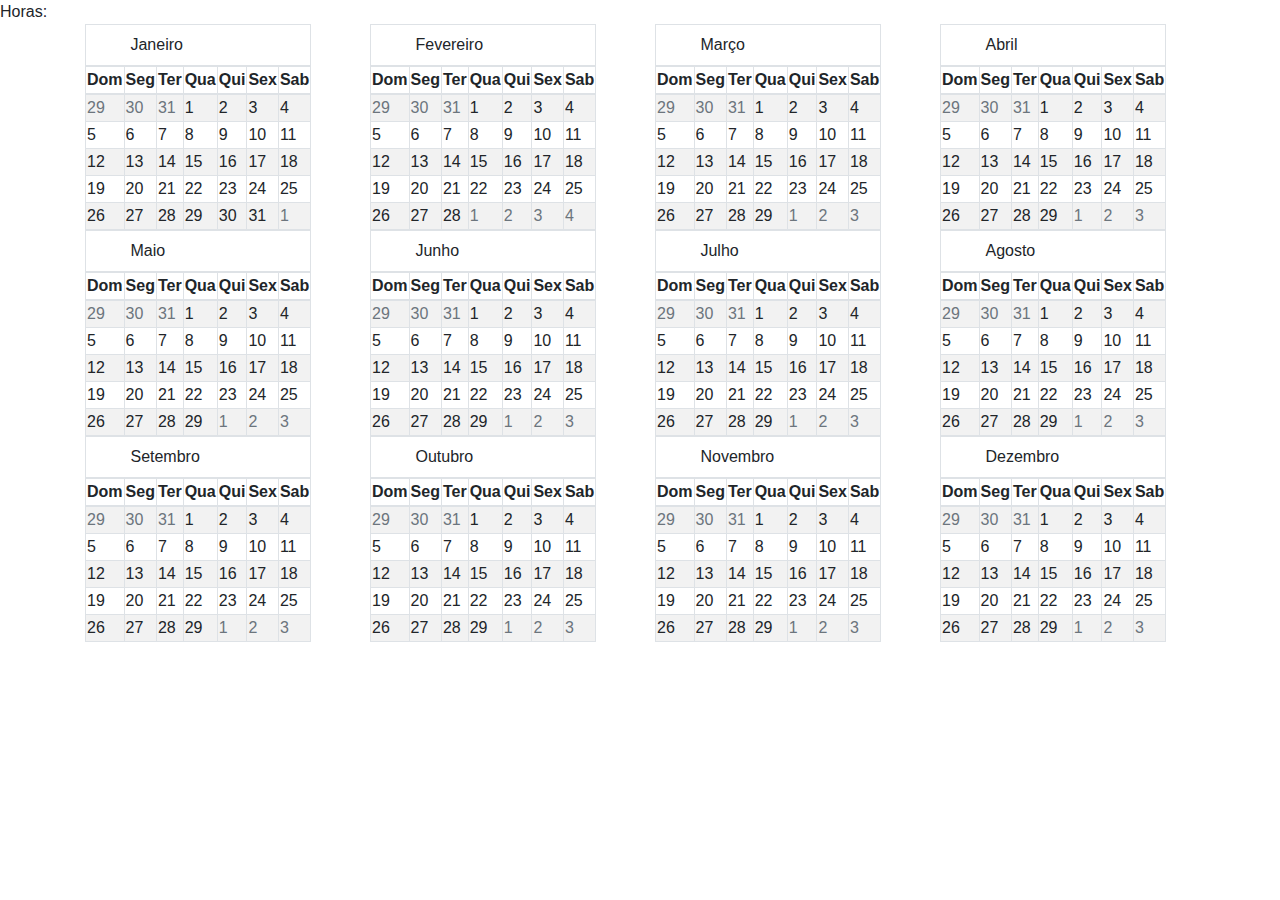
==== calendario/index.html @ 9400ea74 "Calendario first commit" ====
<!doctype html>
<html lang="pt-br">
  <head>
    <title>Calendário</title>
    <!-- Required meta tags -->
    <meta charset="utf-8">
    <meta name="viewport" content="width=device-width, initial-scale=1, shrink-to-fit=no">

    <!-- Bootstrap CSS -->
    <link rel="stylesheet" href="https://stackpath.bootstrapcdn.com/bootstrap/4.3.1/css/bootstrap.min.css" integrity="sha384-ggOyR0iXCbMQv3Xipma34MD+dH/1fQ784/j6cY/iJTQUOhcWr7x9JvoRxT2MZw1T" crossorigin="anonymous">
  </head>
  <body onload="inittime()">
    <div class="row">
        <div class="col-md-12">
        <span id="timer">Horas: </span>
        </div>  
    </div>
    <main>
        <div class="container" id="main-calendar">
            <div class="row">
                <!-- -->
                <div class="span12 col-md-3 col-sm-6">
                    <table class="table-condensed table-bordered table-striped">
                        <thead>
                            <tr>
                            <th colspan="7" >
                                <a class="btn"><i class="fas fa-calendar-alt"></i></a>
                                <a class="btn">Janeiro</a>
                            </th>
                            </tr>
                            <tr>
                                <th>Dom</th>
                                <th>Seg</th>
                                <th>Ter</th>
                                <th>Qua</th>
                                <th>Qui</th>
                                <th>Sex</th>
                                <th>Sab</th>
                            </tr>
                        </thead>
                        <tbody>
                            <tr>
                                <td class="text-muted">29</td>
                                <td class="text-muted">30</td>
                                <td class="text-muted">31</td>
                                <td>1</td>
                                <td>2</td>
                                <td>3</td>
                                <td>4</td>
                            </tr>
                            <tr>
                                <td>5</td>
                                <td>6</td>
                                <td>7</td>
                                <td>8</td>
                                <td>9</td>
                                <td>10</td>
                                <td>11</td>
                            </tr>
                            <tr>
                                <td>12</td>
                                <td>13</td>
                                <td>14</td>
                                <td>15</td>
                                <td>16</td>
                                <td>17</td>
                                <td>18</td>
                            </tr>
                            <tr>
                                <td>19</td>
                                <td>20</td>
                                <td>21</td>
                                <td>22</td>
                                <td>23</td>
                                <td>24</td>
                                <td>25</td>
                            </tr>
                            <tr>
                                <td>26</td>
                                <td>27</td>
                                <td>28</td>
                                <td>29</td>
                                <td>30</td>
                                <td>31</td>
                                <td class="text-muted">1</td>
                            </tr>
                        </tbody>
                    </table>    
                </div>
                <div class="span12 col-md-3 col-sm-6">
                    <table class="table-condensed table-bordered table-striped">
                        <thead>
                            <tr>
                            <th colspan="7" >
                                <a class="btn"><i class="fas fa-calendar-alt"></i></a>
                                <a class="btn">Fevereiro</a>
                            </th>
                            </tr>
                            <tr>
                                <th>Dom</th>
                                <th>Seg</th>
                                <th>Ter</th>
                                <th>Qua</th>
                                <th>Qui</th>
                                <th>Sex</th>
                                <th>Sab</th>
                            </tr>
                        </thead>
                        <tbody>
                            <tr>
                                <td class="text-muted">29</td>
                                <td class="text-muted">30</td>
                                <td class="text-muted">31</td>
                                <td>1</td>
                                <td>2</td>
                                <td>3</td>
                                <td>4</td>
                            </tr>
                            <tr>
                                <td>5</td>
                                <td>6</td>
                                <td>7</td>
                                <td>8</td>
                                <td>9</td>
                                <td>10</td>
                                <td>11</td>
                            </tr>
                            <tr>
                                <td>12</td>
                                <td>13</td>
                                <td>14</td>
                                <td>15</td>
                                <td>16</td>
                                <td>17</td>
                                <td>18</td>
                            </tr>
                            <tr>
                                <td>19</td>
                                <td>20</td>
                                <td>21</td>
                                <td>22</td>
                                <td>23</td>
                                <td>24</td>
                                <td>25</td>
                            </tr>
                            <tr>
                                <td>26</td>
                                <td>27</td>
                                <td>28</td>
                                <td class="text-muted">1</td>
                                <td class="text-muted">2</td>
                                <td class="text-muted">3</td>
                                <td class="text-muted">4</td>
                            </tr>
                        </tbody>
                    </table>    
                </div>
                <div class="span12 col-md-3 col-sm-6">
                    <table class="table-condensed table-bordered table-striped">
                        <thead>
                            <tr>
                            <th colspan="7" >
                                <a class="btn"><i class="fas fa-calendar-alt"></i></a>
                                <a class="btn">Março</a>
                            </th>
                            </tr>
                            <tr>
                                <th>Dom</th>
                                <th>Seg</th>
                                <th>Ter</th>
                                <th>Qua</th>
                                <th>Qui</th>
                                <th>Sex</th>
                                <th>Sab</th>
                            </tr>
                        </thead>
                        <tbody>
                            <tr>
                                <td class="text-muted">29</td>
                                <td class="text-muted">30</td>
                                <td class="text-muted">31</td>
                                <td>1</td>
                                <td>2</td>
                                <td>3</td>
                                <td>4</td>
                            </tr>
                            <tr>
                                <td>5</td>
                                <td>6</td>
                                <td>7</td>
                                <td>8</td>
                                <td>9</td>
                                <td>10</td>
                                <td>11</td>
                            </tr>
                            <tr>
                                <td>12</td>
                                <td>13</td>
                                <td>14</td>
                                <td>15</td>
                                <td>16</td>
                                <td>17</td>
                                <td>18</td>
                            </tr>
                            <tr>
                                <td>19</td>
                                <td>20</td>
                                <td>21</td>
                                <td>22</td>
                                <td>23</td>
                                <td>24</td>
                                <td>25</td>
                            </tr>
                            <tr>
                                <td>26</td>
                                <td>27</td>
                                <td>28</td>
                                <td>29</td>
                                <td class="text-muted">1</td>
                                <td class="text-muted">2</td>
                                <td class="text-muted">3</td>
                            </tr>
                        </tbody>
                    </table>    
                </div>
                <div class="span12 col-md-3 col-sm-6">
                    <table class="table-condensed table-bordered table-striped">
                        <thead>
                            <tr>
                            <th colspan="7" >
                                <a class="btn"><i class="fas fa-calendar-alt"></i></a>
                                <a class="btn">Abril</a>
                            </th>
                            </tr>
                            <tr>
                                <th>Dom</th>
                                <th>Seg</th>
                                <th>Ter</th>
                                <th>Qua</th>
                                <th>Qui</th>
                                <th>Sex</th>
                                <th>Sab</th>
                            </tr>
                        </thead>
                        <tbody>
                            <tr>
                                <td class="text-muted">29</td>
                                <td class="text-muted">30</td>
                                <td class="text-muted">31</td>
                                <td>1</td>
                                <td>2</td>
                                <td>3</td>
                                <td>4</td>
                            </tr>
                            <tr>
                                <td>5</td>
                                <td>6</td>
                                <td>7</td>
                                <td>8</td>
                                <td>9</td>
                                <td>10</td>
                                <td>11</td>
                            </tr>
                            <tr>
                                <td>12</td>
                                <td>13</td>
                                <td>14</td>
                                <td>15</td>
                                <td>16</td>
                                <td>17</td>
                                <td>18</td>
                            </tr>
                            <tr>
                                <td>19</td>
                                <td>20</td>
                                <td>21</td>
                                <td>22</td>
                                <td>23</td>
                                <td>24</td>
                                <td>25</td>
                            </tr>
                            <tr>
                                <td>26</td>
                                <td>27</td>
                                <td>28</td>
                                <td>29</td>
                                <td class="text-muted">1</td>
                                <td class="text-muted">2</td>
                                <td class="text-muted">3</td>
                            </tr>
                        </tbody>
                    </table>    
                </div>
                <div class="span12 col-md-3 col-sm-6">
                    <table class="table-condensed table-bordered table-striped">
                        <thead>
                            <tr>
                            <th colspan="7" >
                                <a class="btn"><i class="fas fa-calendar-alt"></i></a>
                                <a class="btn">Maio</a>
                            </th>
                            </tr>
                            <tr>
                                <th>Dom</th>
                                <th>Seg</th>
                                <th>Ter</th>
                                <th>Qua</th>
                                <th>Qui</th>
                                <th>Sex</th>
                                <th>Sab</th>
                            </tr>
                        </thead>
                        <tbody>
                            <tr>
                                <td class="text-muted">29</td>
                                <td class="text-muted">30</td>
                                <td class="text-muted">31</td>
                                <td>1</td>
                                <td>2</td>
                                <td>3</td>
                                <td>4</td>
                            </tr>
                            <tr>
                                <td>5</td>
                                <td>6</td>
                                <td>7</td>
                                <td>8</td>
                                <td>9</td>
                                <td>10</td>
                                <td>11</td>
                            </tr>
                            <tr>
                                <td>12</td>
                                <td>13</td>
                                <td>14</td>
                                <td>15</td>
                                <td>16</td>
                                <td>17</td>
                                <td>18</td>
                            </tr>
                            <tr>
                                <td>19</td>
                                <td>20</td>
                                <td>21</td>
                                <td>22</td>
                                <td>23</td>
                                <td>24</td>
                                <td>25</td>
                            </tr>
                            <tr>
                                <td>26</td>
                                <td>27</td>
                                <td>28</td>
                                <td>29</td>
                                <td class="text-muted">1</td>
                                <td class="text-muted">2</td>
                                <td class="text-muted">3</td>
                            </tr>
                        </tbody>
                    </table>    
                </div>
                <div class="span12 col-md-3 col-sm-6">
                    <table class="table-condensed table-bordered table-striped">
                        <thead>
                            <tr>
                            <th colspan="7" >
                                <a class="btn"><i class="fas fa-calendar-alt"></i></a>
                                <a class="btn">Junho</a>
                            </th>
                            </tr>
                            <tr>
                                <th>Dom</th>
                                <th>Seg</th>
                                <th>Ter</th>
                                <th>Qua</th>
                                <th>Qui</th>
                                <th>Sex</th>
                                <th>Sab</th>
                            </tr>
                        </thead>
                        <tbody>
                            <tr>
                                <td class="text-muted">29</td>
                                <td class="text-muted">30</td>
                                <td class="text-muted">31</td>
                                <td>1</td>
                                <td>2</td>
                                <td>3</td>
                                <td>4</td>
                            </tr>
                            <tr>
                                <td>5</td>
                                <td>6</td>
                                <td>7</td>
                                <td>8</td>
                                <td>9</td>
                                <td>10</td>
                                <td>11</td>
                            </tr>
                            <tr>
                                <td>12</td>
                                <td>13</td>
                                <td>14</td>
                                <td>15</td>
                                <td>16</td>
                                <td>17</td>
                                <td>18</td>
                            </tr>
                            <tr>
                                <td>19</td>
                                <td>20</td>
                                <td>21</td>
                                <td>22</td>
                                <td>23</td>
                                <td>24</td>
                                <td>25</td>
                            </tr>
                            <tr>
                                <td>26</td>
                                <td>27</td>
                                <td>28</td>
                                <td>29</td>
                                <td class="text-muted">1</td>
                                <td class="text-muted">2</td>
                                <td class="text-muted">3</td>
                            </tr>
                        </tbody>
                    </table>    
                </div>
                <div class="span12 col-md-3 col-sm-6">
                    <table class="table-condensed table-bordered table-striped">
                        <thead>
                            <tr>
                            <th colspan="7" >
                                <a class="btn"><i class="fas fa-calendar-alt"></i></a>
                                <a class="btn">Julho</a>
                            </th>
                            </tr>
                            <tr>
                                <th>Dom</th>
                                <th>Seg</th>
                                <th>Ter</th>
                                <th>Qua</th>
                                <th>Qui</th>
                                <th>Sex</th>
                                <th>Sab</th>
                            </tr>
                        </thead>
                        <tbody>
                            <tr>
                                <td class="text-muted">29</td>
                                <td class="text-muted">30</td>
                                <td class="text-muted">31</td>
                                <td>1</td>
                                <td>2</td>
                                <td>3</td>
                                <td>4</td>
                            </tr>
                            <tr>
                                <td>5</td>
                                <td>6</td>
                                <td>7</td>
                                <td>8</td>
                                <td>9</td>
                                <td>10</td>
                                <td>11</td>
                            </tr>
                            <tr>
                                <td>12</td>
                                <td>13</td>
                                <td>14</td>
                                <td>15</td>
                                <td>16</td>
                                <td>17</td>
                                <td>18</td>
                            </tr>
                            <tr>
                                <td>19</td>
                                <td>20</td>
                                <td>21</td>
                                <td>22</td>
                                <td>23</td>
                                <td>24</td>
                                <td>25</td>
                            </tr>
                            <tr>
                                <td>26</td>
                                <td>27</td>
                                <td>28</td>
                                <td>29</td>
                                <td class="text-muted">1</td>
                                <td class="text-muted">2</td>
                                <td class="text-muted">3</td>
                            </tr>
                        </tbody>
                    </table>    
                </div>
                <div class="span12 col-md-3 col-sm-6">
                    <table class="table-condensed table-bordered table-striped">
                        <thead>
                            <tr>
                            <th colspan="7" >
                                <a class="btn"><i class="fas fa-calendar-alt"></i></a>
                                <a class="btn">Agosto</a>
                            </th>
                            </tr>
                            <tr>
                                <th>Dom</th>
                                <th>Seg</th>
                                <th>Ter</th>
                                <th>Qua</th>
                                <th>Qui</th>
                                <th>Sex</th>
                                <th>Sab</th>
                            </tr>
                        </thead>
                        <tbody>
                            <tr>
                                <td class="text-muted">29</td>
                                <td class="text-muted">30</td>
                                <td class="text-muted">31</td>
                                <td>1</td>
                                <td>2</td>
                                <td>3</td>
                                <td>4</td>
                            </tr>
                            <tr>
                                <td>5</td>
                                <td>6</td>
                                <td>7</td>
                                <td>8</td>
                                <td>9</td>
                                <td>10</td>
                                <td>11</td>
                            </tr>
                            <tr>
                                <td>12</td>
                                <td>13</td>
                                <td>14</td>
                                <td>15</td>
                                <td>16</td>
                                <td>17</td>
                                <td>18</td>
                            </tr>
                            <tr>
                                <td>19</td>
                                <td>20</td>
                                <td>21</td>
                                <td>22</td>
                                <td>23</td>
                                <td>24</td>
                                <td>25</td>
                            </tr>
                            <tr>
                                <td>26</td>
                                <td>27</td>
                                <td>28</td>
                                <td>29</td>
                                <td class="text-muted">1</td>
                                <td class="text-muted">2</td>
                                <td class="text-muted">3</td>
                            </tr>
                        </tbody>
                    </table>    
                </div>
                <div class="span12 col-md-3 col-sm-6">
                    <table class="table-condensed table-bordered table-striped">
                        <thead>
                            <tr>
                            <th colspan="7" >
                                <a class="btn"><i class="fas fa-calendar-alt"></i></a>
                                <a class="btn">Setembro</a>
                            </th>
                            </tr>
                            <tr>
                                <th>Dom</th>
                                <th>Seg</th>
                                <th>Ter</th>
                                <th>Qua</th>
                                <th>Qui</th>
                                <th>Sex</th>
                                <th>Sab</th>
                            </tr>
                        </thead>
                        <tbody>
                            <tr>
                                <td class="text-muted">29</td>
                                <td class="text-muted">30</td>
                                <td class="text-muted">31</td>
                                <td>1</td>
                                <td>2</td>
                                <td>3</td>
                                <td>4</td>
                            </tr>
                            <tr>
                                <td>5</td>
                                <td>6</td>
                                <td>7</td>
                                <td>8</td>
                                <td>9</td>
                                <td>10</td>
                                <td>11</td>
                            </tr>
                            <tr>
                                <td>12</td>
                                <td>13</td>
                                <td>14</td>
                                <td>15</td>
                                <td>16</td>
                                <td>17</td>
                                <td>18</td>
                            </tr>
                            <tr>
                                <td>19</td>
                                <td>20</td>
                                <td>21</td>
                                <td>22</td>
                                <td>23</td>
                                <td>24</td>
                                <td>25</td>
                            </tr>
                            <tr>
                                <td>26</td>
                                <td>27</td>
                                <td>28</td>
                                <td>29</td>
                                <td class="text-muted">1</td>
                                <td class="text-muted">2</td>
                                <td class="text-muted">3</td>
                            </tr>
                        </tbody>
                    </table>    
                </div>
                <div class="span12 col-md-3 col-sm-6">
                    <table class="table-condensed table-bordered table-striped">
                        <thead>
                            <tr>
                            <th colspan="7" >
                                <a class="btn"><i class="fas fa-calendar-alt"></i></a>
                                <a class="btn">Outubro</a>
                            </th>
                            </tr>
                            <tr>
                                <th>Dom</th>
                                <th>Seg</th>
                                <th>Ter</th>
                                <th>Qua</th>
                                <th>Qui</th>
                                <th>Sex</th>
                                <th>Sab</th>
                            </tr>
                        </thead>
                        <tbody>
                            <tr>
                                <td class="text-muted">29</td>
                                <td class="text-muted">30</td>
                                <td class="text-muted">31</td>
                                <td>1</td>
                                <td>2</td>
                                <td>3</td>
                                <td>4</td>
                            </tr>
                            <tr>
                                <td>5</td>
                                <td>6</td>
                                <td>7</td>
                                <td>8</td>
                                <td>9</td>
                                <td>10</td>
                                <td>11</td>
                            </tr>
                            <tr>
                                <td>12</td>
                                <td>13</td>
                                <td>14</td>
                                <td>15</td>
                                <td>16</td>
                                <td>17</td>
                                <td>18</td>
                            </tr>
                            <tr>
                                <td>19</td>
                                <td>20</td>
                                <td>21</td>
                                <td>22</td>
                                <td>23</td>
                                <td>24</td>
                                <td>25</td>
                            </tr>
                            <tr>
                                <td>26</td>
                                <td>27</td>
                                <td>28</td>
                                <td>29</td>
                                <td class="text-muted">1</td>
                                <td class="text-muted">2</td>
                                <td class="text-muted">3</td>
                            </tr>
                        </tbody>
                    </table>    
                </div>
                <div class="span12 col-md-3 col-sm-6">
                    <table class="table-condensed table-bordered table-striped">
                        <thead>
                            <tr>
                            <th colspan="7" >
                                <a class="btn"><i class="fas fa-calendar-alt"></i></a>
                                <a class="btn">Novembro</a>
                            </th>
                            </tr>
                            <tr>
                                <th>Dom</th>
                                <th>Seg</th>
                                <th>Ter</th>
                                <th>Qua</th>
                                <th>Qui</th>
                                <th>Sex</th>
                                <th>Sab</th>
                            </tr>
                        </thead>
                        <tbody>
                            <tr>
                                <td class="text-muted">29</td>
                                <td class="text-muted">30</td>
                                <td class="text-muted">31</td>
                                <td>1</td>
                                <td>2</td>
                                <td>3</td>
                                <td>4</td>
                            </tr>
                            <tr>
                                <td>5</td>
                                <td>6</td>
                                <td>7</td>
                                <td>8</td>
                                <td>9</td>
                                <td>10</td>
                                <td>11</td>
                            </tr>
                            <tr>
                                <td>12</td>
                                <td>13</td>
                                <td>14</td>
                                <td>15</td>
                                <td>16</td>
                                <td>17</td>
                                <td>18</td>
                            </tr>
                            <tr>
                                <td>19</td>
                                <td>20</td>
                                <td>21</td>
                                <td>22</td>
                                <td>23</td>
                                <td>24</td>
                                <td>25</td>
                            </tr>
                            <tr>
                                <td>26</td>
                                <td>27</td>
                                <td>28</td>
                                <td>29</td>
                                <td class="text-muted">1</td>
                                <td class="text-muted">2</td>
                                <td class="text-muted">3</td>
                            </tr>
                        </tbody>
                    </table>    
                </div>
                <div class="span12 col-md-3 col-sm-6">
                    <table class="table-condensed table-bordered table-striped">
                        <thead>
                            <tr>
                            <th colspan="7" >
                                <a class="btn"><i class="fas fa-calendar-alt"></i></a>
                                <a class="btn">Dezembro</a>
                            </th>
                            </tr>
                            <tr>
                                <th>Dom</th>
                                <th>Seg</th>
                                <th>Ter</th>
                                <th>Qua</th>
                                <th>Qui</th>
                                <th>Sex</th>
                                <th>Sab</th>
                            </tr>
                        </thead>
                        <tbody>
                            <tr>
                                <td class="text-muted">29</td>
                                <td class="text-muted">30</td>
                                <td class="text-muted">31</td>
                                <td>1</td>
                                <td>2</td>
                                <td>3</td>
                                <td>4</td>
                            </tr>
                            <tr>
                                <td>5</td>
                                <td>6</td>
                                <td>7</td>
                                <td>8</td>
                                <td>9</td>
                                <td>10</td>
                                <td>11</td>
                            </tr>
                            <tr>
                                <td>12</td>
                                <td>13</td>
                                <td>14</td>
                                <td>15</td>
                                <td>16</td>
                                <td>17</td>
                                <td>18</td>
                            </tr>
                            <tr>
                                <td>19</td>
                                <td>20</td>
                                <td>21</td>
                                <td>22</td>
                                <td>23</td>
                                <td>24</td>
                                <td>25</td>
                            </tr>
                            <tr>
                                <td>26</td>
                                <td>27</td>
                                <td>28</td>
                                <td>29</td>
                                <td class="text-muted">1</td>
                                <td class="text-muted">2</td>
                                <td class="text-muted">3</td>
                            </tr>
                        </tbody>
                    </table>    
                </div>  
            </div>
        </div>
    </main>
    <!-- jQuery first, then Popper.js, then Bootstrap JS -->
    <script src="script.js"></script>
    <script src="https://code.jquery.com/jquery-3.3.1.slim.min.js" integrity="sha384-q8i/X+965DzO0rT7abK41JStQIAqVgRVzpbzo5smXKp4YfRvH+8abtTE1Pi6jizo" crossorigin="anonymous"></script>
    <script src="https://cdnjs.cloudflare.com/ajax/libs/popper.js/1.14.7/umd/popper.min.js" integrity="sha384-UO2eT0CpHqdSJQ6hJty5KVphtPhzWj9WO1clHTMGa3JDZwrnQq4sF86dIHNDz0W1" crossorigin="anonymous"></script>
    <script src="https://stackpath.bootstrapcdn.com/bootstrap/4.3.1/js/bootstrap.min.js" integrity="sha384-JjSmVgyd0p3pXB1rRibZUAYoIIy6OrQ6VrjIEaFf/nJGzIxFDsf4x0xIM+B07jRM" crossorigin="anonymous"></script>
  </body>
</html>
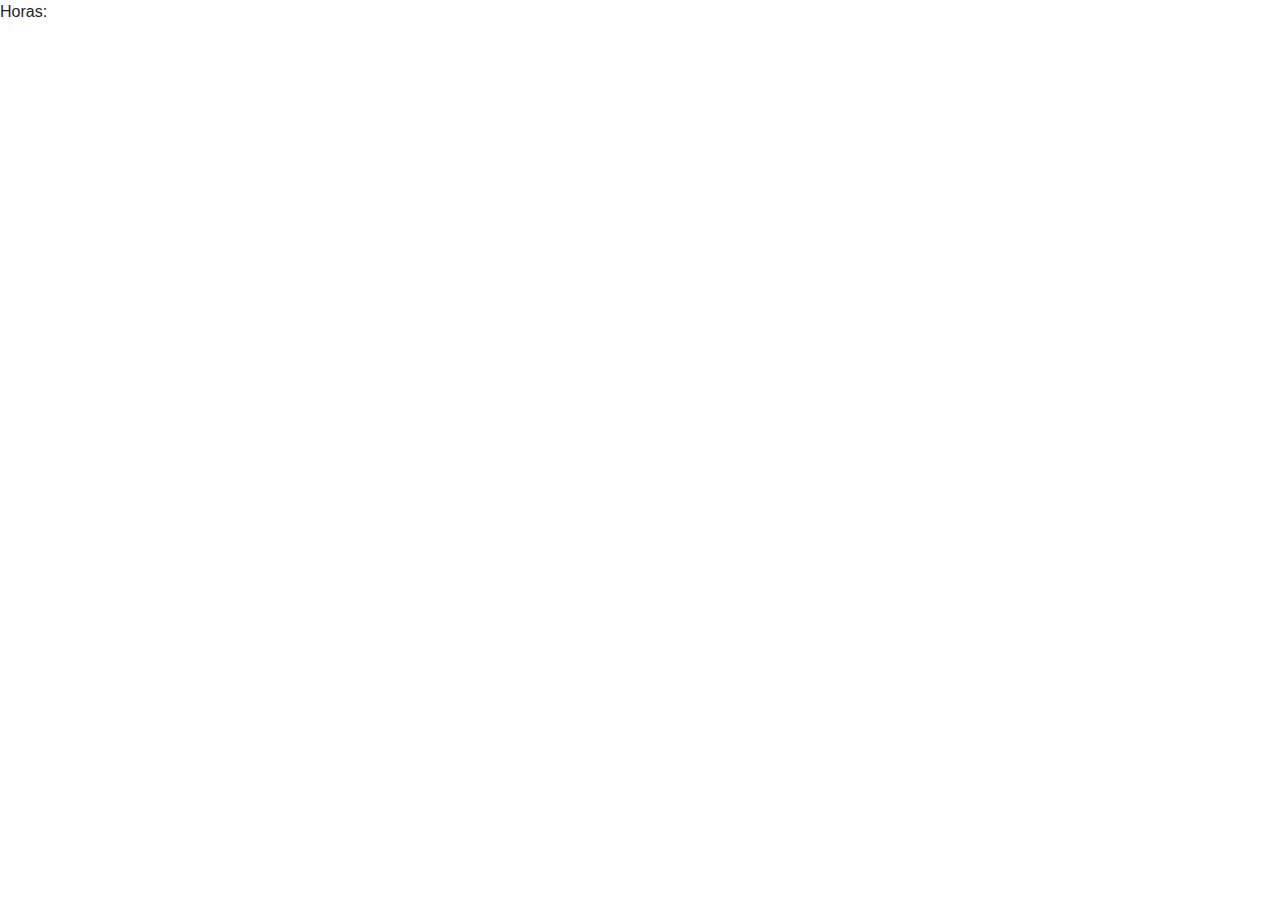
==== commit 6292f23c: "Commit 2" ====
--- a/calendario/index.html
+++ b/calendario/index.html
@@ -18,7 +18,7 @@
     <main>
         <div class="container" id="main-calendar">
             <div class="row">
-                <!-- -->
+                <!-- 
                 <div class="span12 col-md-3 col-sm-6">
                     <table class="table-condensed table-bordered table-striped">
                         <thead>
@@ -86,760 +86,12 @@
                             </tr>
                         </tbody>
                     </table>    
-                </div>
-                <div class="span12 col-md-3 col-sm-6">
-                    <table class="table-condensed table-bordered table-striped">
-                        <thead>
-                            <tr>
-                            <th colspan="7" >
-                                <a class="btn"><i class="fas fa-calendar-alt"></i></a>
-                                <a class="btn">Fevereiro</a>
-                            </th>
-                            </tr>
-                            <tr>
-                                <th>Dom</th>
-                                <th>Seg</th>
-                                <th>Ter</th>
-                                <th>Qua</th>
-                                <th>Qui</th>
-                                <th>Sex</th>
-                                <th>Sab</th>
-                            </tr>
-                        </thead>
-                        <tbody>
-                            <tr>
-                                <td class="text-muted">29</td>
-                                <td class="text-muted">30</td>
-                                <td class="text-muted">31</td>
-                                <td>1</td>
-                                <td>2</td>
-                                <td>3</td>
-                                <td>4</td>
-                            </tr>
-                            <tr>
-                                <td>5</td>
-                                <td>6</td>
-                                <td>7</td>
-                                <td>8</td>
-                                <td>9</td>
-                                <td>10</td>
-                                <td>11</td>
-                            </tr>
-                            <tr>
-                                <td>12</td>
-                                <td>13</td>
-                                <td>14</td>
-                                <td>15</td>
-                                <td>16</td>
-                                <td>17</td>
-                                <td>18</td>
-                            </tr>
-                            <tr>
-                                <td>19</td>
-                                <td>20</td>
-                                <td>21</td>
-                                <td>22</td>
-                                <td>23</td>
-                                <td>24</td>
-                                <td>25</td>
-                            </tr>
-                            <tr>
-                                <td>26</td>
-                                <td>27</td>
-                                <td>28</td>
-                                <td class="text-muted">1</td>
-                                <td class="text-muted">2</td>
-                                <td class="text-muted">3</td>
-                                <td class="text-muted">4</td>
-                            </tr>
-                        </tbody>
-                    </table>    
-                </div>
-                <div class="span12 col-md-3 col-sm-6">
-                    <table class="table-condensed table-bordered table-striped">
-                        <thead>
-                            <tr>
-                            <th colspan="7" >
-                                <a class="btn"><i class="fas fa-calendar-alt"></i></a>
-                                <a class="btn">Março</a>
-                            </th>
-                            </tr>
-                            <tr>
-                                <th>Dom</th>
-                                <th>Seg</th>
-                                <th>Ter</th>
-                                <th>Qua</th>
-                                <th>Qui</th>
-                                <th>Sex</th>
-                                <th>Sab</th>
-                            </tr>
-                        </thead>
-                        <tbody>
-                            <tr>
-                                <td class="text-muted">29</td>
-                                <td class="text-muted">30</td>
-                                <td class="text-muted">31</td>
-                                <td>1</td>
-                                <td>2</td>
-                                <td>3</td>
-                                <td>4</td>
-                            </tr>
-                            <tr>
-                                <td>5</td>
-                                <td>6</td>
-                                <td>7</td>
-                                <td>8</td>
-                                <td>9</td>
-                                <td>10</td>
-                                <td>11</td>
-                            </tr>
-                            <tr>
-                                <td>12</td>
-                                <td>13</td>
-                                <td>14</td>
-                                <td>15</td>
-                                <td>16</td>
-                                <td>17</td>
-                                <td>18</td>
-                            </tr>
-                            <tr>
-                                <td>19</td>
-                                <td>20</td>
-                                <td>21</td>
-                                <td>22</td>
-                                <td>23</td>
-                                <td>24</td>
-                                <td>25</td>
-                            </tr>
-                            <tr>
-                                <td>26</td>
-                                <td>27</td>
-                                <td>28</td>
-                                <td>29</td>
-                                <td class="text-muted">1</td>
-                                <td class="text-muted">2</td>
-                                <td class="text-muted">3</td>
-                            </tr>
-                        </tbody>
-                    </table>    
-                </div>
-                <div class="span12 col-md-3 col-sm-6">
-                    <table class="table-condensed table-bordered table-striped">
-                        <thead>
-                            <tr>
-                            <th colspan="7" >
-                                <a class="btn"><i class="fas fa-calendar-alt"></i></a>
-                                <a class="btn">Abril</a>
-                            </th>
-                            </tr>
-                            <tr>
-                                <th>Dom</th>
-                                <th>Seg</th>
-                                <th>Ter</th>
-                                <th>Qua</th>
-                                <th>Qui</th>
-                                <th>Sex</th>
-                                <th>Sab</th>
-                            </tr>
-                        </thead>
-                        <tbody>
-                            <tr>
-                                <td class="text-muted">29</td>
-                                <td class="text-muted">30</td>
-                                <td class="text-muted">31</td>
-                                <td>1</td>
-                                <td>2</td>
-                                <td>3</td>
-                                <td>4</td>
-                            </tr>
-                            <tr>
-                                <td>5</td>
-                                <td>6</td>
-                                <td>7</td>
-                                <td>8</td>
-                                <td>9</td>
-                                <td>10</td>
-                                <td>11</td>
-                            </tr>
-                            <tr>
-                                <td>12</td>
-                                <td>13</td>
-                                <td>14</td>
-                                <td>15</td>
-                                <td>16</td>
-                                <td>17</td>
-                                <td>18</td>
-                            </tr>
-                            <tr>
-                                <td>19</td>
-                                <td>20</td>
-                                <td>21</td>
-                                <td>22</td>
-                                <td>23</td>
-                                <td>24</td>
-                                <td>25</td>
-                            </tr>
-                            <tr>
-                                <td>26</td>
-                                <td>27</td>
-                                <td>28</td>
-                                <td>29</td>
-                                <td class="text-muted">1</td>
-                                <td class="text-muted">2</td>
-                                <td class="text-muted">3</td>
-                            </tr>
-                        </tbody>
-                    </table>    
-                </div>
-                <div class="span12 col-md-3 col-sm-6">
-                    <table class="table-condensed table-bordered table-striped">
-                        <thead>
-                            <tr>
-                            <th colspan="7" >
-                                <a class="btn"><i class="fas fa-calendar-alt"></i></a>
-                                <a class="btn">Maio</a>
-                            </th>
-                            </tr>
-                            <tr>
-                                <th>Dom</th>
-                                <th>Seg</th>
-                                <th>Ter</th>
-                                <th>Qua</th>
-                                <th>Qui</th>
-                                <th>Sex</th>
-                                <th>Sab</th>
-                            </tr>
-                        </thead>
-                        <tbody>
-                            <tr>
-                                <td class="text-muted">29</td>
-                                <td class="text-muted">30</td>
-                                <td class="text-muted">31</td>
-                                <td>1</td>
-                                <td>2</td>
-                                <td>3</td>
-                                <td>4</td>
-                            </tr>
-                            <tr>
-                                <td>5</td>
-                                <td>6</td>
-                                <td>7</td>
-                                <td>8</td>
-                                <td>9</td>
-                                <td>10</td>
-                                <td>11</td>
-                            </tr>
-                            <tr>
-                                <td>12</td>
-                                <td>13</td>
-                                <td>14</td>
-                                <td>15</td>
-                                <td>16</td>
-                                <td>17</td>
-                                <td>18</td>
-                            </tr>
-                            <tr>
-                                <td>19</td>
-                                <td>20</td>
-                                <td>21</td>
-                                <td>22</td>
-                                <td>23</td>
-                                <td>24</td>
-                                <td>25</td>
-                            </tr>
-                            <tr>
-                                <td>26</td>
-                                <td>27</td>
-                                <td>28</td>
-                                <td>29</td>
-                                <td class="text-muted">1</td>
-                                <td class="text-muted">2</td>
-                                <td class="text-muted">3</td>
-                            </tr>
-                        </tbody>
-                    </table>    
-                </div>
-                <div class="span12 col-md-3 col-sm-6">
-                    <table class="table-condensed table-bordered table-striped">
-                        <thead>
-                            <tr>
-                            <th colspan="7" >
-                                <a class="btn"><i class="fas fa-calendar-alt"></i></a>
-                                <a class="btn">Junho</a>
-                            </th>
-                            </tr>
-                            <tr>
-                                <th>Dom</th>
-                                <th>Seg</th>
-                                <th>Ter</th>
-                                <th>Qua</th>
-                                <th>Qui</th>
-                                <th>Sex</th>
-                                <th>Sab</th>
-                            </tr>
-                        </thead>
-                        <tbody>
-                            <tr>
-                                <td class="text-muted">29</td>
-                                <td class="text-muted">30</td>
-                                <td class="text-muted">31</td>
-                                <td>1</td>
-                                <td>2</td>
-                                <td>3</td>
-                                <td>4</td>
-                            </tr>
-                            <tr>
-                                <td>5</td>
-                                <td>6</td>
-                                <td>7</td>
-                                <td>8</td>
-                                <td>9</td>
-                                <td>10</td>
-                                <td>11</td>
-                            </tr>
-                            <tr>
-                                <td>12</td>
-                                <td>13</td>
-                                <td>14</td>
-                                <td>15</td>
-                                <td>16</td>
-                                <td>17</td>
-                                <td>18</td>
-                            </tr>
-                            <tr>
-                                <td>19</td>
-                                <td>20</td>
-                                <td>21</td>
-                                <td>22</td>
-                                <td>23</td>
-                                <td>24</td>
-                                <td>25</td>
-                            </tr>
-                            <tr>
-                                <td>26</td>
-                                <td>27</td>
-                                <td>28</td>
-                                <td>29</td>
-                                <td class="text-muted">1</td>
-                                <td class="text-muted">2</td>
-                                <td class="text-muted">3</td>
-                            </tr>
-                        </tbody>
-                    </table>    
-                </div>
-                <div class="span12 col-md-3 col-sm-6">
-                    <table class="table-condensed table-bordered table-striped">
-                        <thead>
-                            <tr>
-                            <th colspan="7" >
-                                <a class="btn"><i class="fas fa-calendar-alt"></i></a>
-                                <a class="btn">Julho</a>
-                            </th>
-                            </tr>
-                            <tr>
-                                <th>Dom</th>
-                                <th>Seg</th>
-                                <th>Ter</th>
-                                <th>Qua</th>
-                                <th>Qui</th>
-                                <th>Sex</th>
-                                <th>Sab</th>
-                            </tr>
-                        </thead>
-                        <tbody>
-                            <tr>
-                                <td class="text-muted">29</td>
-                                <td class="text-muted">30</td>
-                                <td class="text-muted">31</td>
-                                <td>1</td>
-                                <td>2</td>
-                                <td>3</td>
-                                <td>4</td>
-                            </tr>
-                            <tr>
-                                <td>5</td>
-                                <td>6</td>
-                                <td>7</td>
-                                <td>8</td>
-                                <td>9</td>
-                                <td>10</td>
-                                <td>11</td>
-                            </tr>
-                            <tr>
-                                <td>12</td>
-                                <td>13</td>
-                                <td>14</td>
-                                <td>15</td>
-                                <td>16</td>
-                                <td>17</td>
-                                <td>18</td>
-                            </tr>
-                            <tr>
-                                <td>19</td>
-                                <td>20</td>
-                                <td>21</td>
-                                <td>22</td>
-                                <td>23</td>
-                                <td>24</td>
-                                <td>25</td>
-                            </tr>
-                            <tr>
-                                <td>26</td>
-                                <td>27</td>
-                                <td>28</td>
-                                <td>29</td>
-                                <td class="text-muted">1</td>
-                                <td class="text-muted">2</td>
-                                <td class="text-muted">3</td>
-                            </tr>
-                        </tbody>
-                    </table>    
-                </div>
-                <div class="span12 col-md-3 col-sm-6">
-                    <table class="table-condensed table-bordered table-striped">
-                        <thead>
-                            <tr>
-                            <th colspan="7" >
-                                <a class="btn"><i class="fas fa-calendar-alt"></i></a>
-                                <a class="btn">Agosto</a>
-                            </th>
-                            </tr>
-                            <tr>
-                                <th>Dom</th>
-                                <th>Seg</th>
-                                <th>Ter</th>
-                                <th>Qua</th>
-                                <th>Qui</th>
-                                <th>Sex</th>
-                                <th>Sab</th>
-                            </tr>
-                        </thead>
-                        <tbody>
-                            <tr>
-                                <td class="text-muted">29</td>
-                                <td class="text-muted">30</td>
-                                <td class="text-muted">31</td>
-                                <td>1</td>
-                                <td>2</td>
-                                <td>3</td>
-                                <td>4</td>
-                            </tr>
-                            <tr>
-                                <td>5</td>
-                                <td>6</td>
-                                <td>7</td>
-                                <td>8</td>
-                                <td>9</td>
-                                <td>10</td>
-                                <td>11</td>
-                            </tr>
-                            <tr>
-                                <td>12</td>
-                                <td>13</td>
-                                <td>14</td>
-                                <td>15</td>
-                                <td>16</td>
-                                <td>17</td>
-                                <td>18</td>
-                            </tr>
-                            <tr>
-                                <td>19</td>
-                                <td>20</td>
-                                <td>21</td>
-                                <td>22</td>
-                                <td>23</td>
-                                <td>24</td>
-                                <td>25</td>
-                            </tr>
-                            <tr>
-                                <td>26</td>
-                                <td>27</td>
-                                <td>28</td>
-                                <td>29</td>
-                                <td class="text-muted">1</td>
-                                <td class="text-muted">2</td>
-                                <td class="text-muted">3</td>
-                            </tr>
-                        </tbody>
-                    </table>    
-                </div>
-                <div class="span12 col-md-3 col-sm-6">
-                    <table class="table-condensed table-bordered table-striped">
-                        <thead>
-                            <tr>
-                            <th colspan="7" >
-                                <a class="btn"><i class="fas fa-calendar-alt"></i></a>
-                                <a class="btn">Setembro</a>
-                            </th>
-                            </tr>
-                            <tr>
-                                <th>Dom</th>
-                                <th>Seg</th>
-                                <th>Ter</th>
-                                <th>Qua</th>
-                                <th>Qui</th>
-                                <th>Sex</th>
-                                <th>Sab</th>
-                            </tr>
-                        </thead>
-                        <tbody>
-                            <tr>
-                                <td class="text-muted">29</td>
-                                <td class="text-muted">30</td>
-                                <td class="text-muted">31</td>
-                                <td>1</td>
-                                <td>2</td>
-                                <td>3</td>
-                                <td>4</td>
-                            </tr>
-                            <tr>
-                                <td>5</td>
-                                <td>6</td>
-                                <td>7</td>
-                                <td>8</td>
-                                <td>9</td>
-                                <td>10</td>
-                                <td>11</td>
-                            </tr>
-                            <tr>
-                                <td>12</td>
-                                <td>13</td>
-                                <td>14</td>
-                                <td>15</td>
-                                <td>16</td>
-                                <td>17</td>
-                                <td>18</td>
-                            </tr>
-                            <tr>
-                                <td>19</td>
-                                <td>20</td>
-                                <td>21</td>
-                                <td>22</td>
-                                <td>23</td>
-                                <td>24</td>
-                                <td>25</td>
-                            </tr>
-                            <tr>
-                                <td>26</td>
-                                <td>27</td>
-                                <td>28</td>
-                                <td>29</td>
-                                <td class="text-muted">1</td>
-                                <td class="text-muted">2</td>
-                                <td class="text-muted">3</td>
-                            </tr>
-                        </tbody>
-                    </table>    
-                </div>
-                <div class="span12 col-md-3 col-sm-6">
-                    <table class="table-condensed table-bordered table-striped">
-                        <thead>
-                            <tr>
-                            <th colspan="7" >
-                                <a class="btn"><i class="fas fa-calendar-alt"></i></a>
-                                <a class="btn">Outubro</a>
-                            </th>
-                            </tr>
-                            <tr>
-                                <th>Dom</th>
-                                <th>Seg</th>
-                                <th>Ter</th>
-                                <th>Qua</th>
-                                <th>Qui</th>
-                                <th>Sex</th>
-                                <th>Sab</th>
-                            </tr>
-                        </thead>
-                        <tbody>
-                            <tr>
-                                <td class="text-muted">29</td>
-                                <td class="text-muted">30</td>
-                                <td class="text-muted">31</td>
-                                <td>1</td>
-                                <td>2</td>
-                                <td>3</td>
-                                <td>4</td>
-                            </tr>
-                            <tr>
-                                <td>5</td>
-                                <td>6</td>
-                                <td>7</td>
-                                <td>8</td>
-                                <td>9</td>
-                                <td>10</td>
-                                <td>11</td>
-                            </tr>
-                            <tr>
-                                <td>12</td>
-                                <td>13</td>
-                                <td>14</td>
-                                <td>15</td>
-                                <td>16</td>
-                                <td>17</td>
-                                <td>18</td>
-                            </tr>
-                            <tr>
-                                <td>19</td>
-                                <td>20</td>
-                                <td>21</td>
-                                <td>22</td>
-                                <td>23</td>
-                                <td>24</td>
-                                <td>25</td>
-                            </tr>
-                            <tr>
-                                <td>26</td>
-                                <td>27</td>
-                                <td>28</td>
-                                <td>29</td>
-                                <td class="text-muted">1</td>
-                                <td class="text-muted">2</td>
-                                <td class="text-muted">3</td>
-                            </tr>
-                        </tbody>
-                    </table>    
-                </div>
-                <div class="span12 col-md-3 col-sm-6">
-                    <table class="table-condensed table-bordered table-striped">
-                        <thead>
-                            <tr>
-                            <th colspan="7" >
-                                <a class="btn"><i class="fas fa-calendar-alt"></i></a>
-                                <a class="btn">Novembro</a>
-                            </th>
-                            </tr>
-                            <tr>
-                                <th>Dom</th>
-                                <th>Seg</th>
-                                <th>Ter</th>
-                                <th>Qua</th>
-                                <th>Qui</th>
-                                <th>Sex</th>
-                                <th>Sab</th>
-                            </tr>
-                        </thead>
-                        <tbody>
-                            <tr>
-                                <td class="text-muted">29</td>
-                                <td class="text-muted">30</td>
-                                <td class="text-muted">31</td>
-                                <td>1</td>
-                                <td>2</td>
-                                <td>3</td>
-                                <td>4</td>
-                            </tr>
-                            <tr>
-                                <td>5</td>
-                                <td>6</td>
-                                <td>7</td>
-                                <td>8</td>
-                                <td>9</td>
-                                <td>10</td>
-                                <td>11</td>
-                            </tr>
-                            <tr>
-                                <td>12</td>
-                                <td>13</td>
-                                <td>14</td>
-                                <td>15</td>
-                                <td>16</td>
-                                <td>17</td>
-                                <td>18</td>
-                            </tr>
-                            <tr>
-                                <td>19</td>
-                                <td>20</td>
-                                <td>21</td>
-                                <td>22</td>
-                                <td>23</td>
-                                <td>24</td>
-                                <td>25</td>
-                            </tr>
-                            <tr>
-                                <td>26</td>
-                                <td>27</td>
-                                <td>28</td>
-                                <td>29</td>
-                                <td class="text-muted">1</td>
-                                <td class="text-muted">2</td>
-                                <td class="text-muted">3</td>
-                            </tr>
-                        </tbody>
-                    </table>    
-                </div>
-                <div class="span12 col-md-3 col-sm-6">
-                    <table class="table-condensed table-bordered table-striped">
-                        <thead>
-                            <tr>
-                            <th colspan="7" >
-                                <a class="btn"><i class="fas fa-calendar-alt"></i></a>
-                                <a class="btn">Dezembro</a>
-                            </th>
-                            </tr>
-                            <tr>
-                                <th>Dom</th>
-                                <th>Seg</th>
-                                <th>Ter</th>
-                                <th>Qua</th>
-                                <th>Qui</th>
-                                <th>Sex</th>
-                                <th>Sab</th>
-                            </tr>
-                        </thead>
-                        <tbody>
-                            <tr>
-                                <td class="text-muted">29</td>
-                                <td class="text-muted">30</td>
-                                <td class="text-muted">31</td>
-                                <td>1</td>
-                                <td>2</td>
-                                <td>3</td>
-                                <td>4</td>
-                            </tr>
-                            <tr>
-                                <td>5</td>
-                                <td>6</td>
-                                <td>7</td>
-                                <td>8</td>
-                                <td>9</td>
-                                <td>10</td>
-                                <td>11</td>
-                            </tr>
-                            <tr>
-                                <td>12</td>
-                                <td>13</td>
-                                <td>14</td>
-                                <td>15</td>
-                                <td>16</td>
-                                <td>17</td>
-                                <td>18</td>
-                            </tr>
-                            <tr>
-                                <td>19</td>
-                                <td>20</td>
-                                <td>21</td>
-                                <td>22</td>
-                                <td>23</td>
-                                <td>24</td>
-                                <td>25</td>
-                            </tr>
-                            <tr>
-                                <td>26</td>
-                                <td>27</td>
-                                <td>28</td>
-                                <td>29</td>
-                                <td class="text-muted">1</td>
-                                <td class="text-muted">2</td>
-                                <td class="text-muted">3</td>
-                            </tr>
-                        </tbody>
-                    </table>    
-                </div>  
+                </div> -->
             </div>
         </div>
     </main>
     <!-- jQuery first, then Popper.js, then Bootstrap JS -->
-    <script src="script.js"></script>
+    <script src="script.min.js"></script>
     <script src="https://code.jquery.com/jquery-3.3.1.slim.min.js" integrity="sha384-q8i/X+965DzO0rT7abK41JStQIAqVgRVzpbzo5smXKp4YfRvH+8abtTE1Pi6jizo" crossorigin="anonymous"></script>
     <script src="https://cdnjs.cloudflare.com/ajax/libs/popper.js/1.14.7/umd/popper.min.js" integrity="sha384-UO2eT0CpHqdSJQ6hJty5KVphtPhzWj9WO1clHTMGa3JDZwrnQq4sF86dIHNDz0W1" crossorigin="anonymous"></script>
     <script src="https://stackpath.bootstrapcdn.com/bootstrap/4.3.1/js/bootstrap.min.js" integrity="sha384-JjSmVgyd0p3pXB1rRibZUAYoIIy6OrQ6VrjIEaFf/nJGzIxFDsf4x0xIM+B07jRM" crossorigin="anonymous"></script>
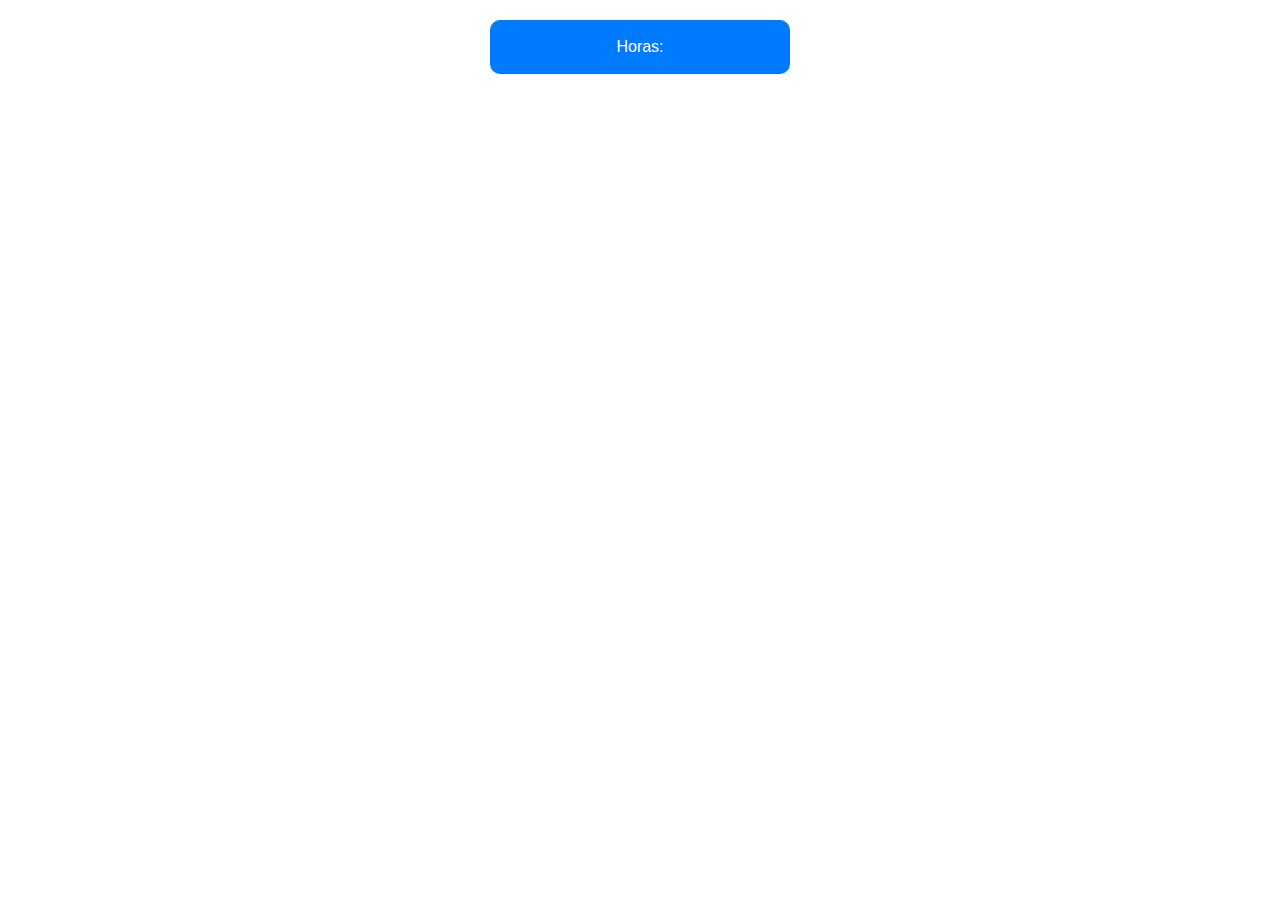
==== commit 057ad372: "Calendario commit 3" ====
--- a/calendario/index.html
+++ b/calendario/index.html
@@ -5,93 +5,25 @@
     <!-- Required meta tags -->
     <meta charset="utf-8">
     <meta name="viewport" content="width=device-width, initial-scale=1, shrink-to-fit=no">
+    <link rel="stylesheet" href="style.css">
 
     <!-- Bootstrap CSS -->
     <link rel="stylesheet" href="https://stackpath.bootstrapcdn.com/bootstrap/4.3.1/css/bootstrap.min.css" integrity="sha384-ggOyR0iXCbMQv3Xipma34MD+dH/1fQ784/j6cY/iJTQUOhcWr7x9JvoRxT2MZw1T" crossorigin="anonymous">
   </head>
-  <body onload="inittime()">
-    <div class="row">
-        <div class="col-md-12">
-        <span id="timer">Horas: </span>
-        </div>  
+  <body onload="inittime()" >
+    <div class="container bg-primary" id="cronometro">
+        <div class="row andre">
+            <div class="col-md-12">
+            <span id="timer">Horas: </span>
+            </div>  
+        </div>
     </div>
     <main>
-        <div class="container" id="main-calendar">
-            <div class="row">
-                <!-- 
-                <div class="span12 col-md-3 col-sm-6">
-                    <table class="table-condensed table-bordered table-striped">
-                        <thead>
-                            <tr>
-                            <th colspan="7" >
-                                <a class="btn"><i class="fas fa-calendar-alt"></i></a>
-                                <a class="btn">Janeiro</a>
-                            </th>
-                            </tr>
-                            <tr>
-                                <th>Dom</th>
-                                <th>Seg</th>
-                                <th>Ter</th>
-                                <th>Qua</th>
-                                <th>Qui</th>
-                                <th>Sex</th>
-                                <th>Sab</th>
-                            </tr>
-                        </thead>
-                        <tbody>
-                            <tr>
-                                <td class="text-muted">29</td>
-                                <td class="text-muted">30</td>
-                                <td class="text-muted">31</td>
-                                <td>1</td>
-                                <td>2</td>
-                                <td>3</td>
-                                <td>4</td>
-                            </tr>
-                            <tr>
-                                <td>5</td>
-                                <td>6</td>
-                                <td>7</td>
-                                <td>8</td>
-                                <td>9</td>
-                                <td>10</td>
-                                <td>11</td>
-                            </tr>
-                            <tr>
-                                <td>12</td>
-                                <td>13</td>
-                                <td>14</td>
-                                <td>15</td>
-                                <td>16</td>
-                                <td>17</td>
-                                <td>18</td>
-                            </tr>
-                            <tr>
-                                <td>19</td>
-                                <td>20</td>
-                                <td>21</td>
-                                <td>22</td>
-                                <td>23</td>
-                                <td>24</td>
-                                <td>25</td>
-                            </tr>
-                            <tr>
-                                <td>26</td>
-                                <td>27</td>
-                                <td>28</td>
-                                <td>29</td>
-                                <td>30</td>
-                                <td>31</td>
-                                <td class="text-muted">1</td>
-                            </tr>
-                        </tbody>
-                    </table>    
-                </div> -->
-            </div>
+        <div class="container" id="main-calendar" onload="showcalendar()">
         </div>
     </main>
     <!-- jQuery first, then Popper.js, then Bootstrap JS -->
-    <script src="script.min.js"></script>
+    <script src="script.js"></script>
     <script src="https://code.jquery.com/jquery-3.3.1.slim.min.js" integrity="sha384-q8i/X+965DzO0rT7abK41JStQIAqVgRVzpbzo5smXKp4YfRvH+8abtTE1Pi6jizo" crossorigin="anonymous"></script>
     <script src="https://cdnjs.cloudflare.com/ajax/libs/popper.js/1.14.7/umd/popper.min.js" integrity="sha384-UO2eT0CpHqdSJQ6hJty5KVphtPhzWj9WO1clHTMGa3JDZwrnQq4sF86dIHNDz0W1" crossorigin="anonymous"></script>
     <script src="https://stackpath.bootstrapcdn.com/bootstrap/4.3.1/js/bootstrap.min.js" integrity="sha384-JjSmVgyd0p3pXB1rRibZUAYoIIy6OrQ6VrjIEaFf/nJGzIxFDsf4x0xIM+B07jRM" crossorigin="anonymous"></script>
--- a/calendario/style.css
+++ b/calendario/style.css
@@ -0,0 +1,35 @@
+html{
+    background-color: rgb(255, 255, 255);
+}
+
+.row{
+    text-align: center;
+}
+
+
+#cronometro{
+    width: 300px;
+    border-radius: 10px;
+}
+
+.andre{
+    margin-top: 20px;
+    margin-bottom: 30px;
+    width: 300px;
+    color: white;
+    padding: 15px;
+}
+
+.month {
+    border-radius: 10px;
+    box-shadow: 0px 0px 10px rgba(0, 0, 0, 0.234);
+    margin-left: auto;
+    margin-right: auto;
+    width: 500px;
+    height: 300px;
+}
+
+.month button{
+    border: 1px solid rgba(177, 111, 111, 0);
+    background-color: rgba(255, 255, 255, 0);
+}
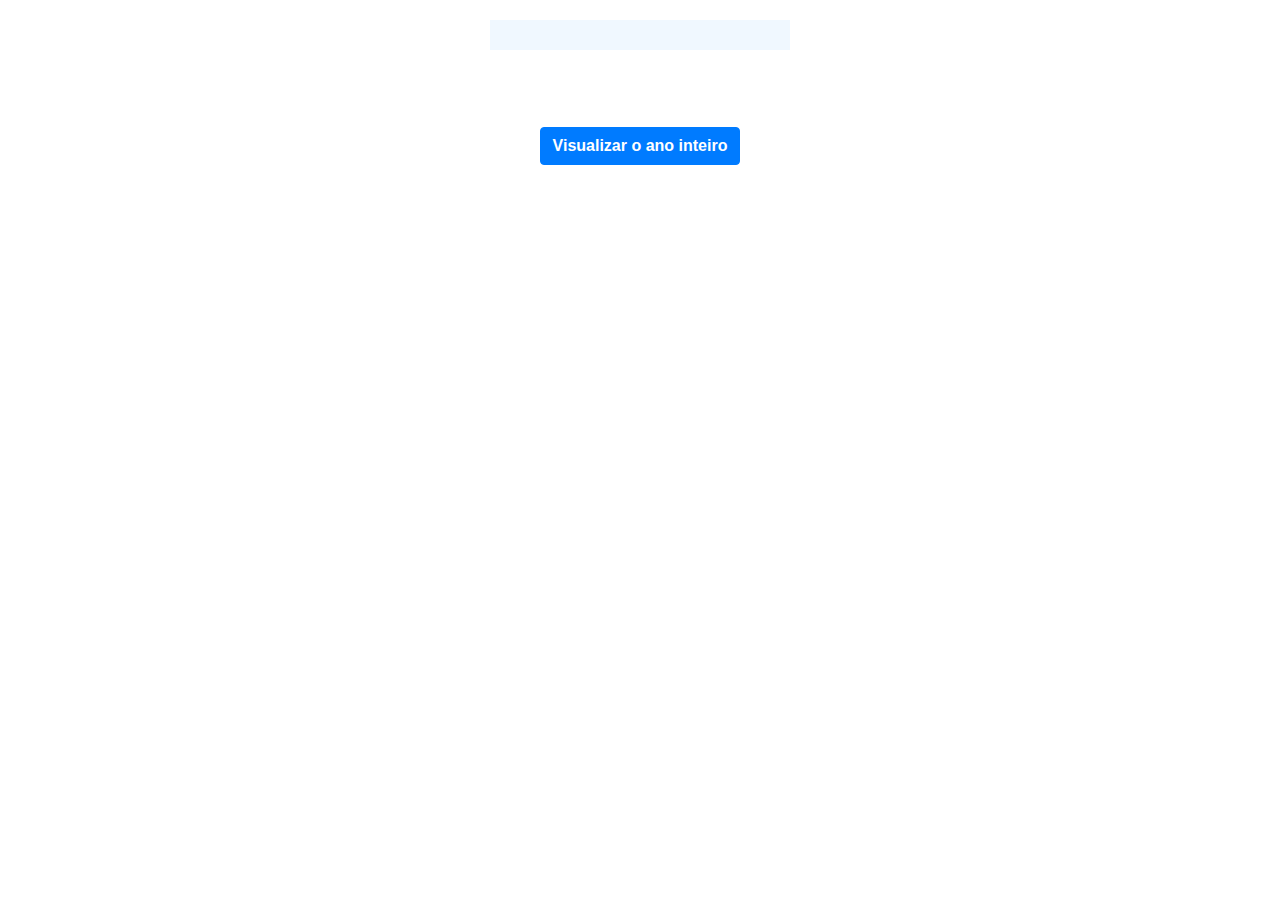
==== commit 638ec4ca: "Calendario commit 5" ====
--- a/calendario/index.html
+++ b/calendario/index.html
@@ -11,15 +11,21 @@
     <link rel="stylesheet" href="https://stackpath.bootstrapcdn.com/bootstrap/4.3.1/css/bootstrap.min.css" integrity="sha384-ggOyR0iXCbMQv3Xipma34MD+dH/1fQ784/j6cY/iJTQUOhcWr7x9JvoRxT2MZw1T" crossorigin="anonymous">
   </head>
   <body onload="inittime()" >
-    <div class="container bg-primary" id="cronometro">
+    <div class="container text-primary" id="cronometro">
         <div class="row andre">
             <div class="col-md-12">
-            <span id="timer">Horas: </span>
+            <span id="timer"></span>
             </div>  
         </div>
     </div>
     <main>
-        <div class="container" id="main-calendar" onload="showcalendar()">
+        <div class="container" id="main-calendar" onload="showcalendar()"></div>
+        <div class="container">
+          <div class="row">
+            <div class="btn">
+              <a name="" id="visu-btn" class="btn btn-primary text-white" href="#" onclick="visualizar()" role="button"><strong>Visualizar o ano inteiro</strong></a>
+            </div>
+          </div>
         </div>
     </main>
     <!-- jQuery first, then Popper.js, then Bootstrap JS -->
--- a/calendario/style.css
+++ b/calendario/style.css
@@ -9,20 +9,18 @@
 
 #cronometro{
     width: 300px;
-    border-radius: 10px;
 }
 
 .andre{
     margin-top: 20px;
     margin-bottom: 30px;
     width: 300px;
-    color: white;
     padding: 15px;
+    background-color: aliceblue;
+    text-align: left;
 }
 
 .month {
-    border-radius: 10px;
-    box-shadow: 0px 0px 10px rgba(0, 0, 0, 0.234);
     margin-left: auto;
     margin-right: auto;
     width: 500px;
@@ -33,3 +31,16 @@
     border: 1px solid rgba(177, 111, 111, 0);
     background-color: rgba(255, 255, 255, 0);
 }
+
+#visu-btn {
+    margin-top: 40px;
+}
+
+.btn {
+    margin-left: auto;
+    margin-right: auto;
+}
+
+.title-calendario{
+    font-size: 0px;
+}
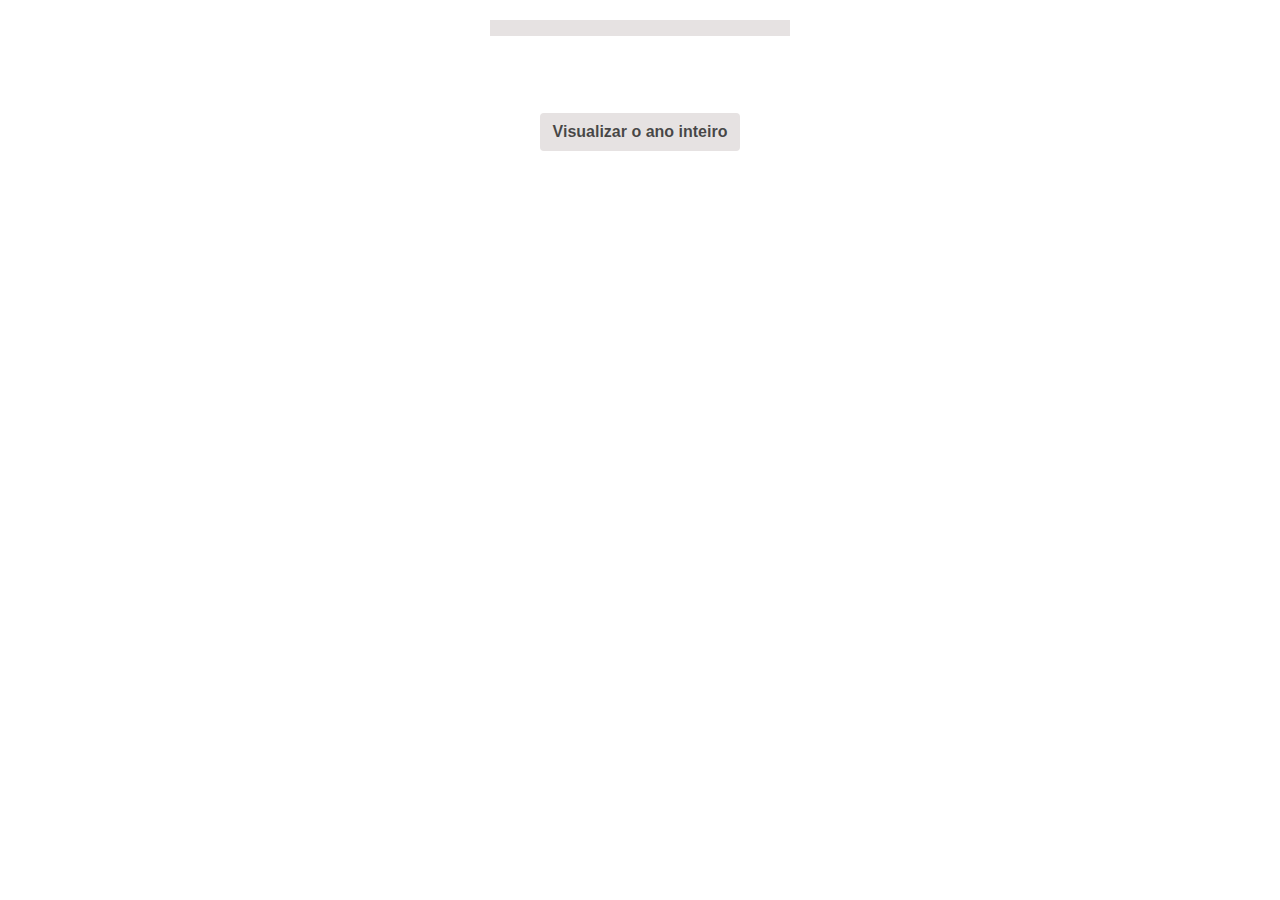
==== commit f9c294a4: "Buttn/showtime changes" ====
--- a/calendario/index.html
+++ b/calendario/index.html
@@ -11,7 +11,7 @@
     <link rel="stylesheet" href="https://stackpath.bootstrapcdn.com/bootstrap/4.3.1/css/bootstrap.min.css" integrity="sha384-ggOyR0iXCbMQv3Xipma34MD+dH/1fQ784/j6cY/iJTQUOhcWr7x9JvoRxT2MZw1T" crossorigin="anonymous">
   </head>
   <body onload="inittime()" >
-    <div class="container text-primary" id="cronometro">
+    <div class="container" id="cronometro">
         <div class="row andre">
             <div class="col-md-12">
             <span id="timer"></span>
@@ -23,7 +23,7 @@
         <div class="container">
           <div class="row">
             <div class="btn">
-              <a name="" id="visu-btn" class="btn btn-primary text-white" href="#" onclick="visualizar()" role="button"><strong>Visualizar o ano inteiro</strong></a>
+              <a name="" id="visu-btn" class="btn" href="#" onclick="visualizar()" role="button"><strong>Visualizar o ano inteiro</strong></a>
             </div>
           </div>
         </div>
--- a/calendario/style.css
+++ b/calendario/style.css
@@ -15,10 +15,12 @@
     margin-top: 20px;
     margin-bottom: 30px;
     width: 300px;
-    padding: 15px;
-    background-color: aliceblue;
+    padding: 8px;
+    background-color:  rgb(230, 226, 226);
+    color: rgba(0, 0, 0, 0.7);
     text-align: left;
 }
+
 
 .month {
     margin-left: auto;
@@ -34,6 +36,8 @@
 
 #visu-btn {
     margin-top: 40px;
+    background-color: rgb(230, 226, 226);
+    color: rgba(0, 0, 0, 0.7);
 }
 
 .btn {
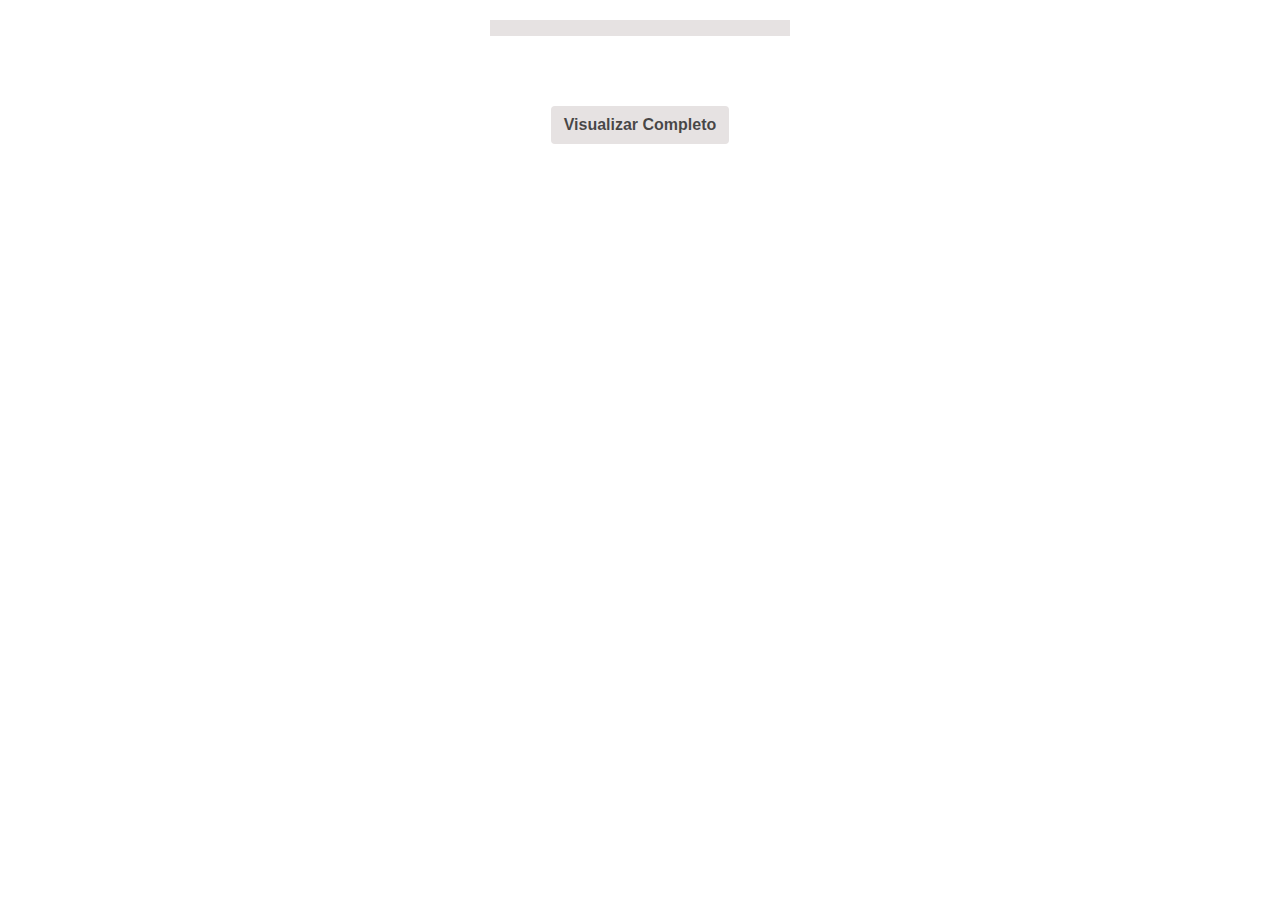
==== commit e8081006: "Só Falta o Último passo" ====
--- a/calendario/index.html
+++ b/calendario/index.html
@@ -18,13 +18,11 @@
             </div>  
         </div>
     </div>
-    <main>
+    <main id="main">
         <div class="container" id="main-calendar" onload="showcalendar()"></div>
         <div class="container">
           <div class="row">
-            <div class="btn">
-              <a name="" id="visu-btn" class="btn" href="#" onclick="visualizar()" role="button"><strong>Visualizar o ano inteiro</strong></a>
-            </div>
+            <button class="btn" id="visu-btn" onclick="visualizar()">Visualizar Completo</button>
           </div>
         </div>
     </main>
--- a/calendario/style.css
+++ b/calendario/style.css
@@ -38,6 +38,7 @@
     margin-top: 40px;
     background-color: rgb(230, 226, 226);
     color: rgba(0, 0, 0, 0.7);
+    font-weight: 700;
 }
 
 .btn {
